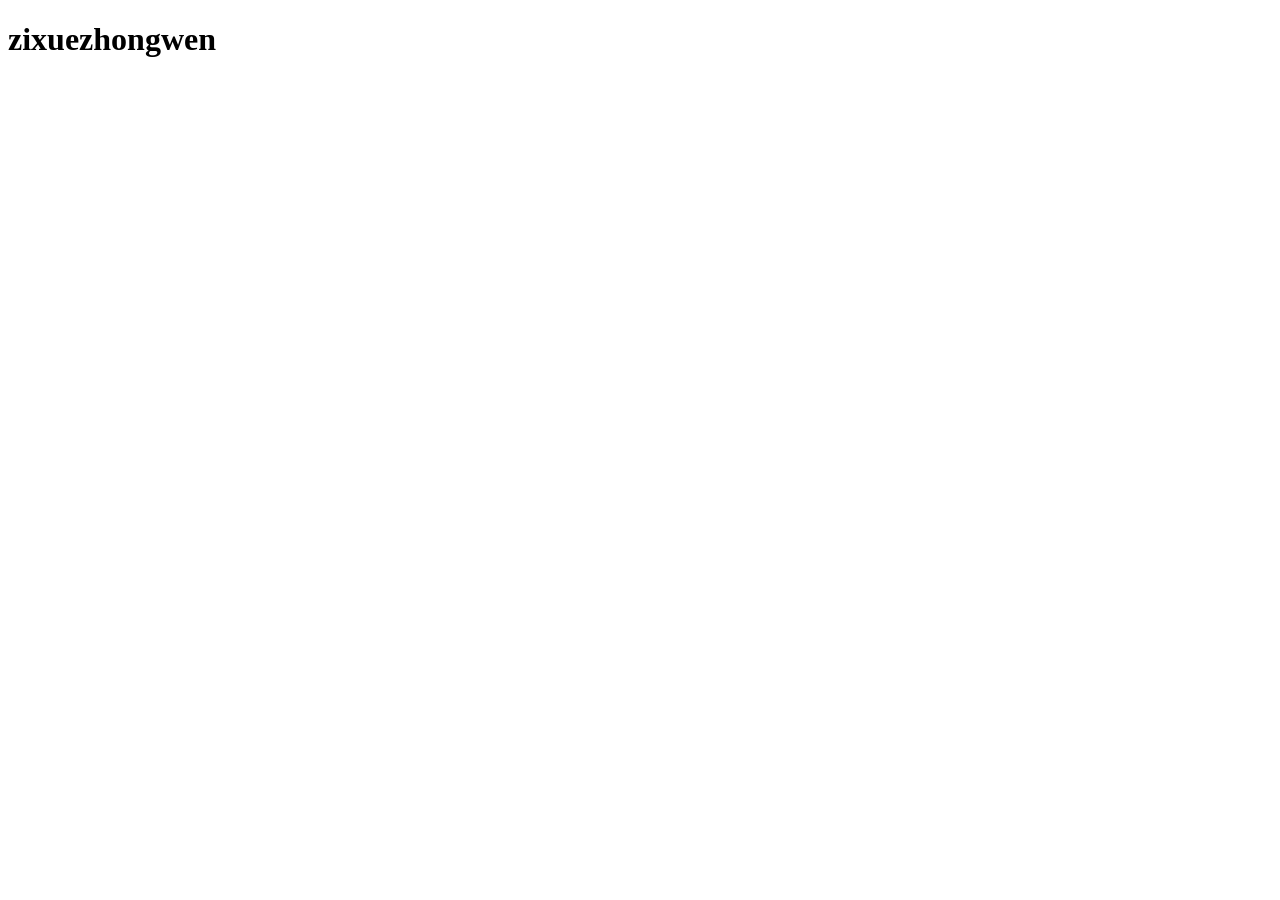
==== index.html @ 3edfa226 "first commit" ====
<!doctype html>
<html lang="vi">
  <head>
    <meta charset="UTF-8" />
    <meta name="viewport" content="width=device-width, initial-scale=1.0" />
    <title>Document</title>
  </head>
  <body></body>
  <h1>zixuezhongwen</h1>
</html>
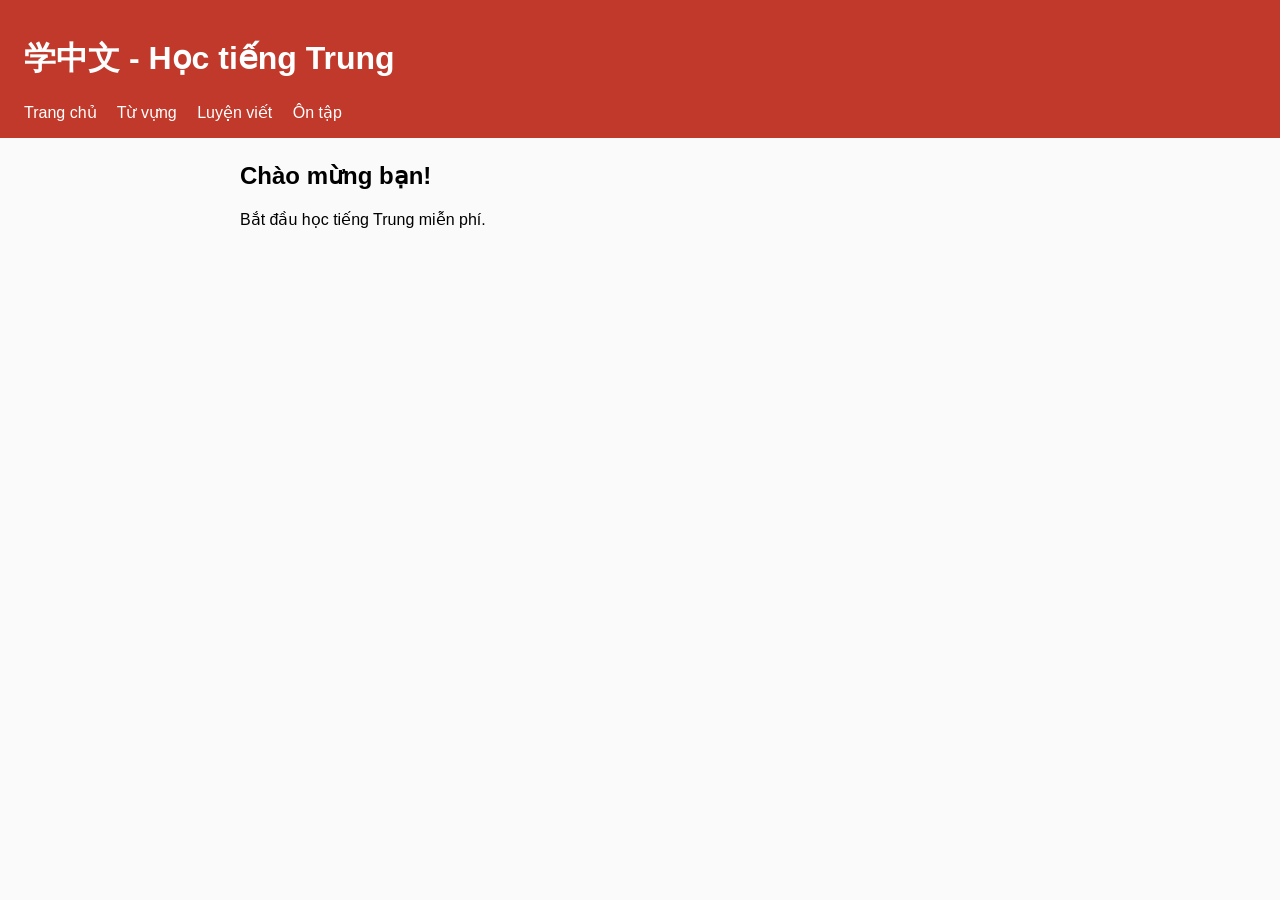
==== commit 73aa928a: "them trang chu" ====
--- a/index.html
+++ b/index.html
@@ -2,9 +2,26 @@
 <html lang="vi">
   <head>
     <meta charset="UTF-8" />
-    <meta name="viewport" content="width=device-width, initial-scale=1.0" />
-    <title>Document</title>
+    <meta name="viewport" content="width=device-width, initial-scale=1" />
+    <title>Học tiếng Trung</title>
+    <link rel="stylesheet" href="css/style.css" />
   </head>
-  <body></body>
-  <h1>zixuezhongwen</h1>
+  <body>
+    <header>
+      <h1>学中文 - Học tiếng Trung</h1>
+      <nav>
+        <a href="index.html">Trang chủ</a>
+        <a href="#">Từ vựng</a>
+        <a href="#">Luyện viết</a>
+        <a href="#">Ôn tập</a>
+      </nav>
+    </header>
+
+    <main>
+      <h2>Chào mừng bạn!</h2>
+      <p>Bắt đầu học tiếng Trung miễn phí.</p>
+    </main>
+
+    <script src="js/main.js"></script>
+  </body>
 </html>
--- a/css/style.css
+++ b/css/style.css
@@ -0,0 +1,20 @@
+body {
+  font-family: Arial, sans-serif;
+  margin: 0;
+  background: #fafafa;
+}
+header {
+  background: #c0392b;
+  color: #fff;
+  padding: 16px 24px;
+}
+nav a {
+  color: #fff;
+  margin-right: 16px;
+  text-decoration: none;
+}
+main {
+  max-width: 800px;
+  margin: 24px auto;
+  padding: 0 16px;
+}
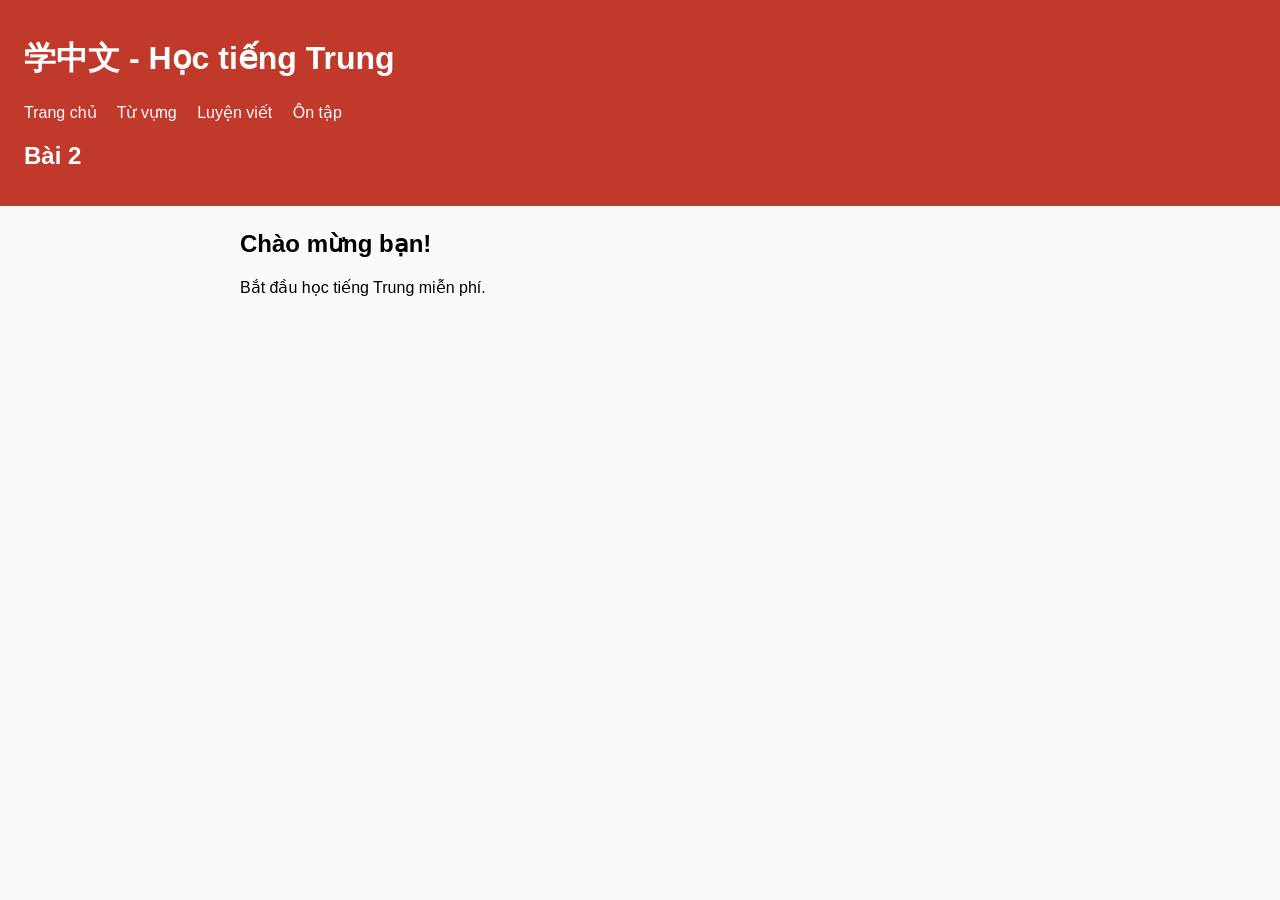
==== commit c8e6c6f3: "first commit" ====
--- a/index.html
+++ b/index.html
@@ -11,9 +11,10 @@
       <h1>学中文 - Học tiếng Trung</h1>
       <nav>
         <a href="index.html">Trang chủ</a>
-        <a href="#">Từ vựng</a>
+        <a href="./Tuvung.html">Từ vựng</a>
         <a href="#">Luyện viết</a>
-        <a href="#">Ôn tập</a>
+        <a href="./Ontap.html">Ôn tập</a>
+        <h2>Bài 2</h2>
       </nav>
     </header>
 
